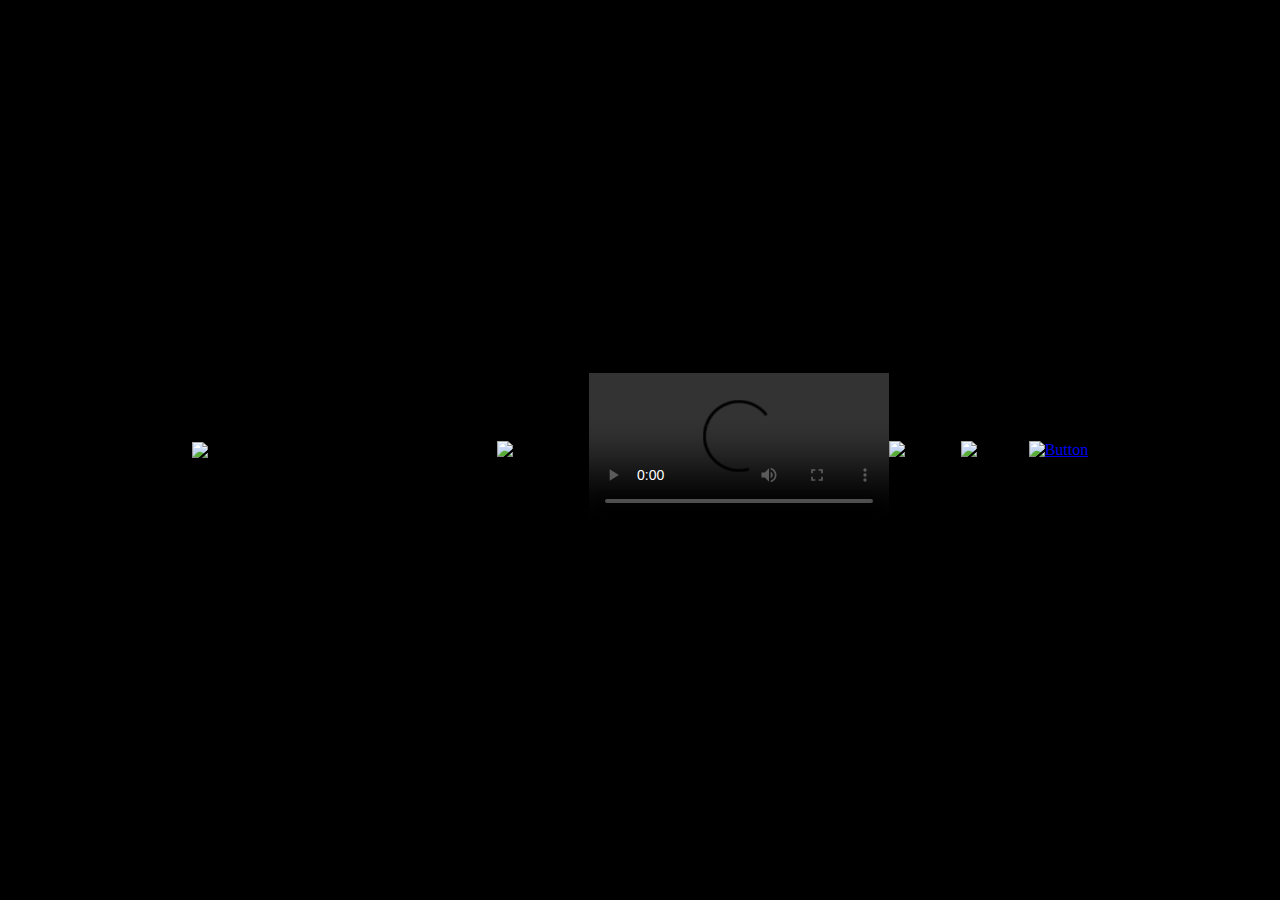
==== Mae.html @ a510af9b "Add files via upload" ====
<!DOCTYPE html>
<html lang="en">
<head>
    <meta charset="UTF-8">
    <meta name="viewport" content="width=device-width, initial-scale=1.0">
    <title>Mae</title>
    <script src="script.js" defer></script>
    <link rel="stylesheet" type="text/css" href="style.css">
</head>
<body>
    <div id="wipe-effect"></div>
    <!-- Audio control -->
    <img src="muted-icon.png" id="audio-control" class="audio-control" onclick="toggleAudio()">
    <audio id="background-music" loop>
        <source src="bgm-mae.mp3" type="audio/mpeg">
        Your browser does not support the audio element.
    </audio>
   
        
    
    <div class="tab-container">
        <div class="tab" id="tab-bio">Bio<div class="tab-content">
            <ul>
            <li>18 Years Old</li>
            <li>Born on July 28 2006</li>
            <li>Incredibly Shy</li>
            <li>Very lovely And Beautiful</li>
            <li>Very Kind</li>
            <li>The Best</li>
            <li>Bunana</li>
            <li>Very Talented</li>
            <li>Artistic</li>
            </ul>
        </div></div>
        <div class="tab" id="tab-places">Places<div class="tab-content">
            <ul>
                <li>Japan</li>
                <li>Baguio</li>
                <li>Switzerland</li>
                <li>Mae's Arms</li>
            </ul>
        </div></div>
        <div class="tab" id="tab-music">Music<div class="tab-content">
            <ul>
                <li>Slow down - Mac Ayres</li>
                <li>In My Mind - Lyn Lapid</li>
                <li>Flower - Johnny Stimson</li>
                <li>This Side Of Paradise - Coyote Theory</li>
            </ul>
        </div></div>
        <div class="tab" id="tab-food">Food & Drinks<div class="tab-content">
            <ul>
                <li>Ice Cream</li>
                <li>Mcdonalds</li>
                <li>Cinnamon Roll</li>
                <li>Nuggets</li>
                <li>Carrots</li>
                <li>Cheese Buns</li>
                <li>Milk</li>
                <li>Mogu</li>
            </ul>
        </div></div>
        <div class="tab" id="tab-hobby">Hobby<div class="tab-content">
            <ul>
                <li>Reading Books</li>
                <li>Listening To Music</li>
                <li>Annoy Jace</li>
            </ul>
        </div></div>
    </div>
    <div class="image-container">
        <img src="mae.jpg" alt="Placeholder">
    </div>
    <div class="video-container">
        <video controls>
            <source src="placeholder.mp4" type="video/mp4">
            Your browser does not support the video tag.
        </video>
    </div>
    <div class="center-container">
        <img src="wus-m (1).jpg" alt="Image 1">
        <img src="wus-m (2).jpg" alt="Image 2">
    </div>
    <!-- Add the button element -->
    <a href="selection/selection.html" class="redirect-button">
        <img src="return.png" alt="Button">
    </a>
</body>
</html>
---- style.css ----
body {
    background-color: black;
    display: flex;
    justify-content: center;
    align-items: center;
    height: 100vh;
    margin: 0;
}

.fade-in {
    animation: fadeIn 1s forwards;
    opacity: 0;
}

.fade-out {
    animation: fadeOut 1s forwards;
}

@keyframes fadeIn {
    from {
        opacity: 0;
    }
    to {
        opacity: 1;
    }
}

@keyframes fadeOut {
    from {
        opacity: 1;
    }
    to {
        opacity: 0;
    }
}

h1 {
    color: rgb(146, 0, 146);
    font-size: 15vh;
    -webkit-text-stroke-width: 0.5px;
    -webkit-text-stroke-color: white;
}
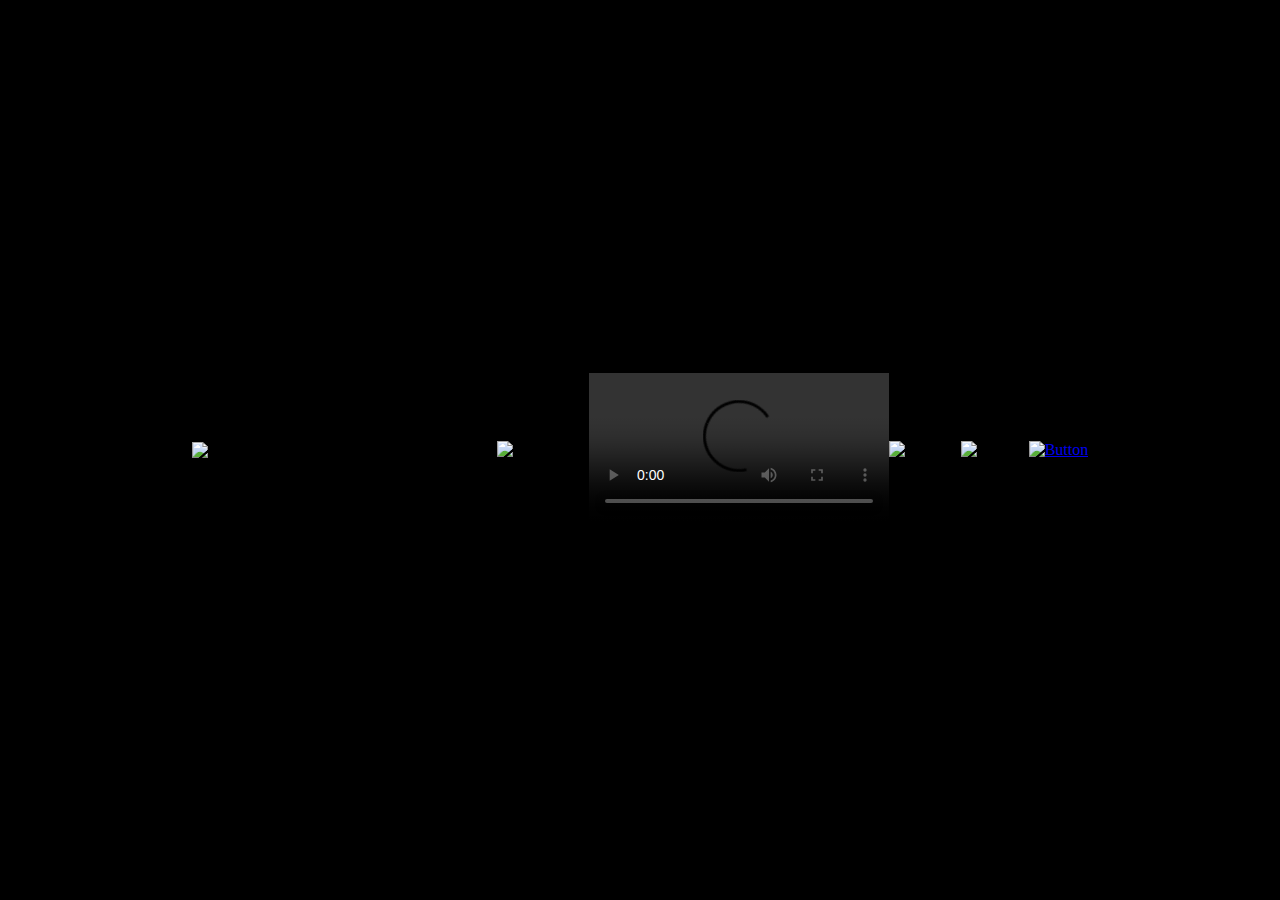
==== commit 7095f5e9: "Update Mae.html" ====
--- a/Mae.html
+++ b/Mae.html
@@ -82,7 +82,7 @@
         <img src="wus-m (2).jpg" alt="Image 2">
     </div>
     <!-- Add the button element -->
-    <a href="selection/selection.html" class="redirect-button">
+    <a href="/selection/selection.html" class="redirect-button">
         <img src="return.png" alt="Button">
     </a>
 </body>
